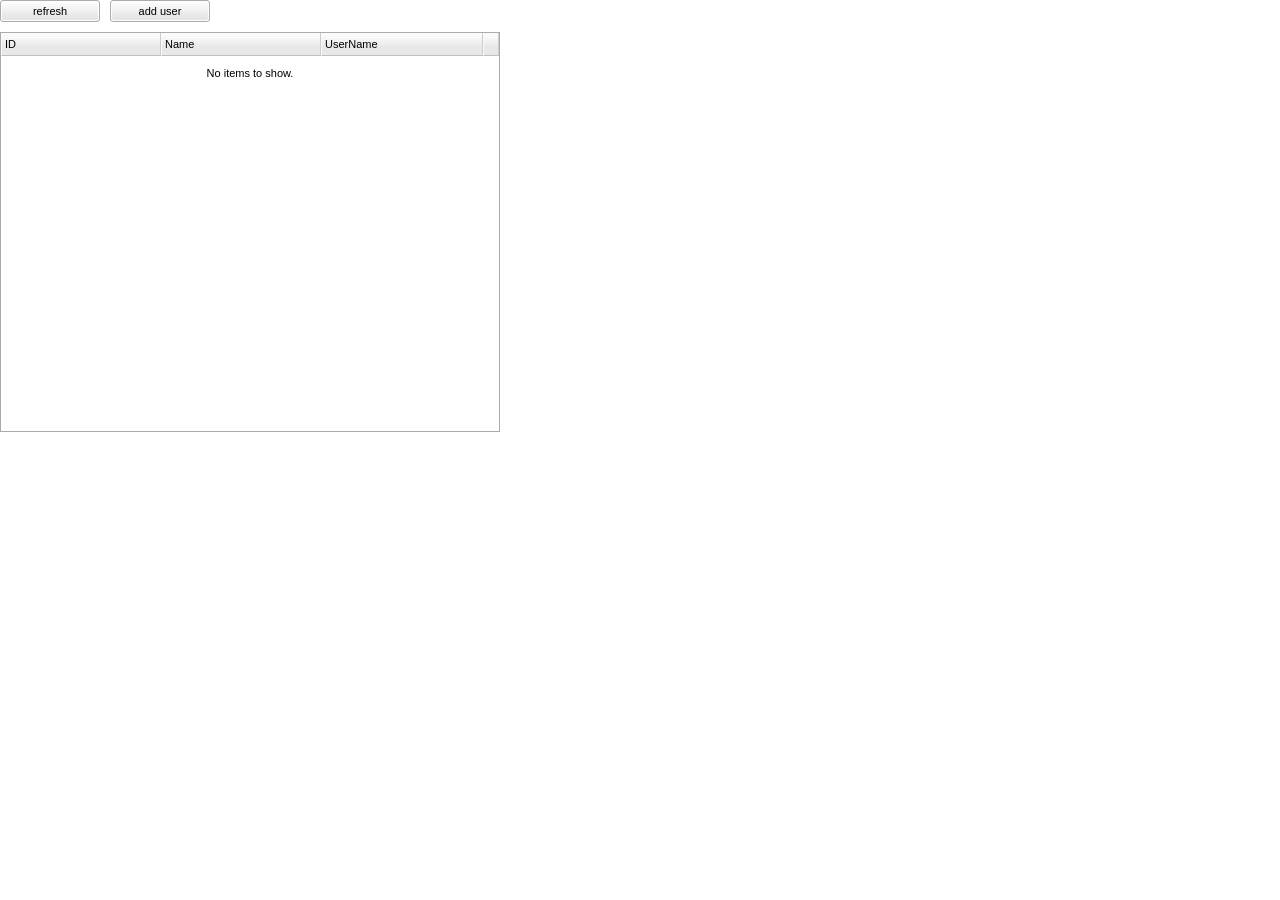
==== client/primitive.html @ 6578fe65 "Add server and client directory" ====
<html>
  <head>
    <script>var isomorphicDir = "./isomorphic/";</script>
    <script src="./isomorphic/system/modules/ISC_Core.js"></script>
    <script src="./isomorphic/system/modules/ISC_Foundation.js"></script>
    <script src="./isomorphic/system/modules/ISC_Containers.js"></script>
    <script src="./isomorphic/system/modules/ISC_Grids.js"></script>
    <script src="./isomorphic/system/modules/ISC_Forms.js"></script>
    <script src="./isomorphic/system/modules/ISC_DataBinding.js"></script>
    <script src="./isomorphic/skins/Enterprise/load_skin.js"></script>
  </head>
  <body>
    <script src="primitive.js"></script>
  </body>
</html>
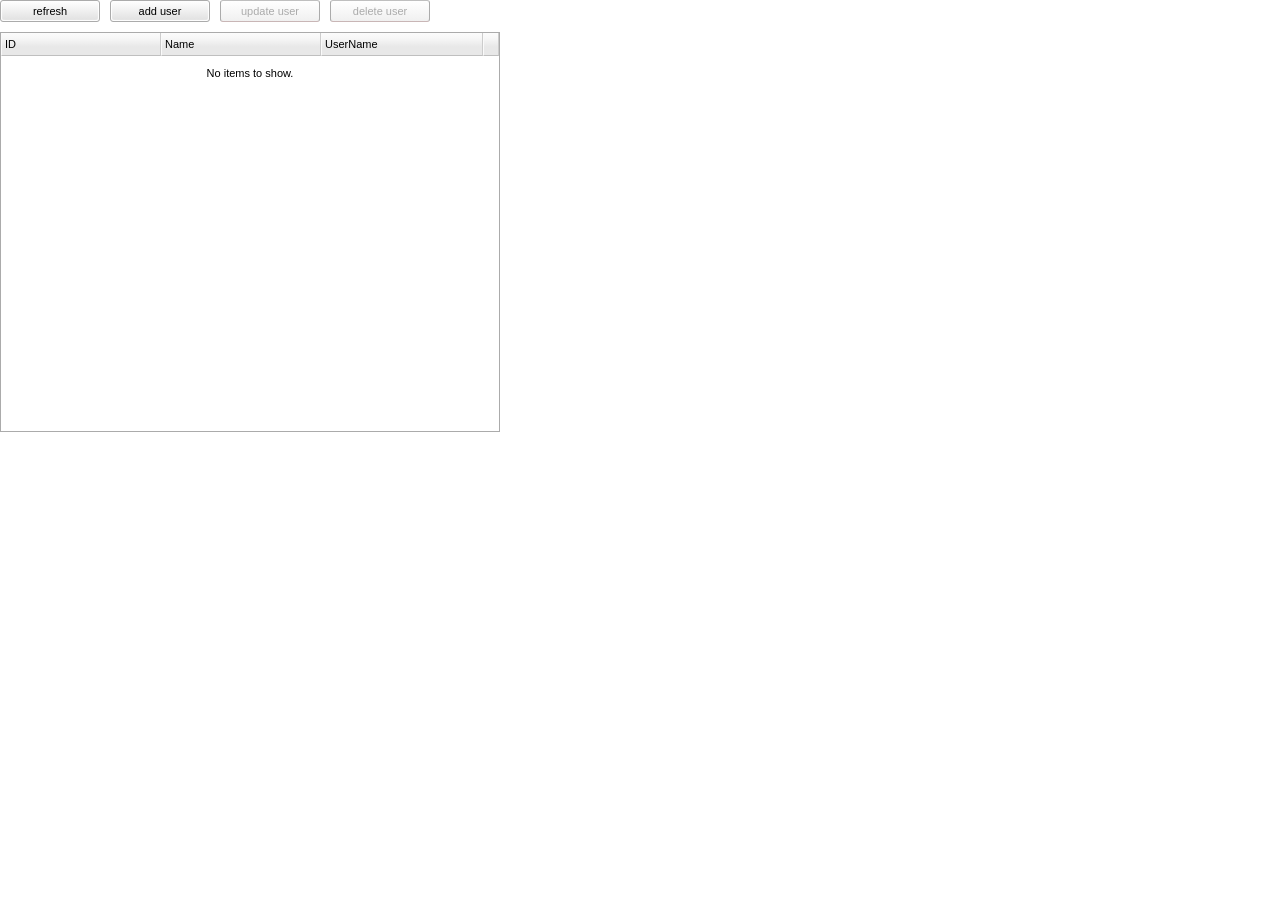
==== commit 08ff1773: "Split file" ====
--- a/client/primitive.html
+++ b/client/primitive.html
@@ -10,6 +10,12 @@
     <script src="./isomorphic/skins/Enterprise/load_skin.js"></script>
   </head>
   <body>
-    <script src="primitive.js"></script>
+    <script src="primitive-util.js"></script>
+    <script src="primitive-model.js"></script>
+    <script src="primitive-api.js"></script>
+    <script src="primitive-buttons.js"></script>
+    <script src="primitive-window.js"></script>
+    <script src="primitive-grid.js"></script>
+    <script src="primitive-main.js"></script>
   </body>
 </html>
